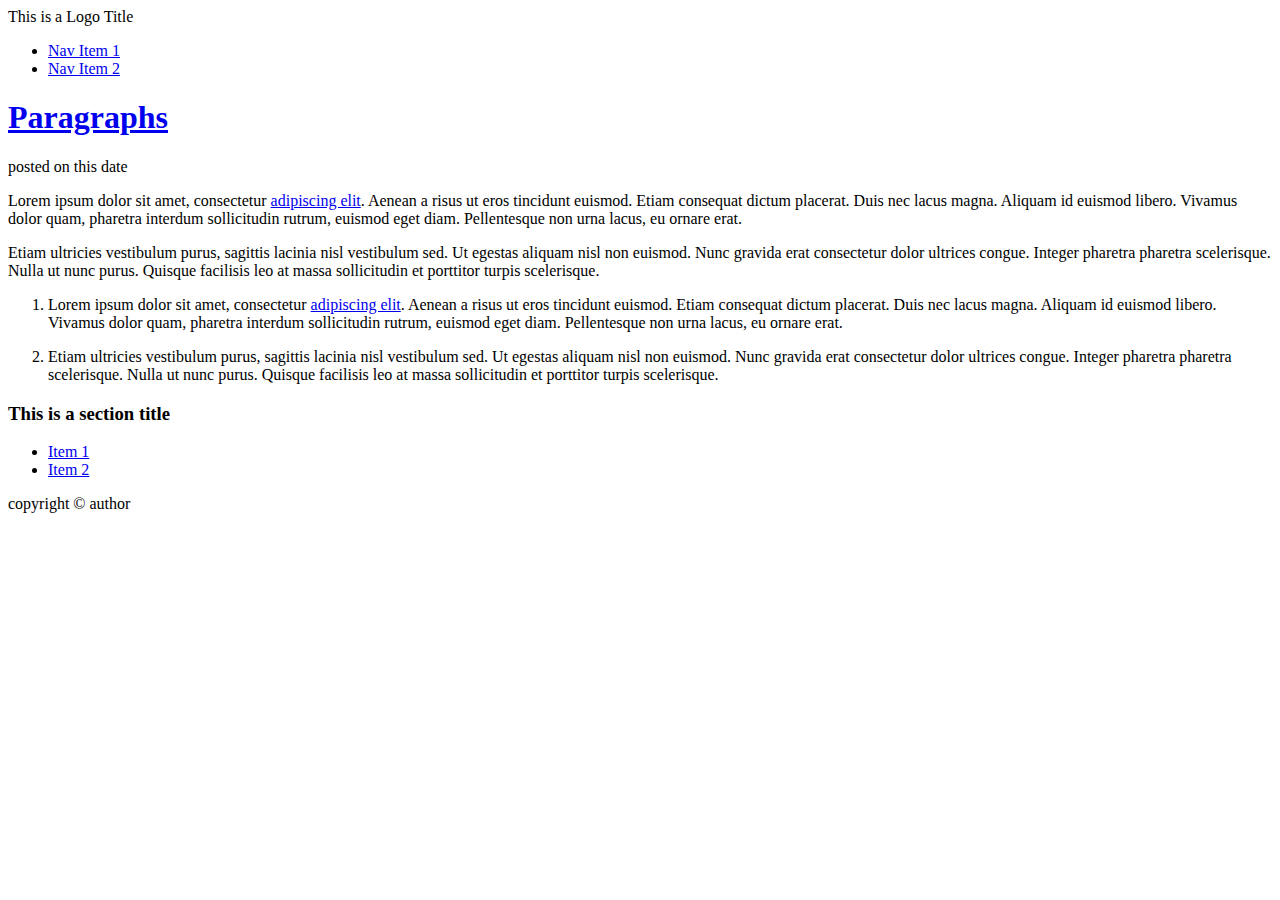
==== code/page.html @ 4d4e7084 "Update HTML, added page.html" ====
<!DOCTYPE html PUBLIC "-//W3C//DTD XHTML 1.0 Strict//EN" "http://www.w3.org/TR/xhtml1/DTD/xhtml1-strict.dtd">
<html xmlns="http://www.w3.org/1999/xhtml" xml:lang="en-us" lang="en-us">
<head>
    <meta http-equiv="content-type" content="text/html; charset=utf-8" />
    <meta name="author" content="Author" />
    <meta name="copyright" content="Copyright 2009 Author" />
    <meta name="description" content="This is a description." />
    <meta name="keywords" content="keyword" />
    <meta name="mssmarttagspreventparsing" content="true" />
    <meta name="robots" content="all" />
    <link rel="alternate" href="/articles/rss" type="application/rss+xml" title="RSS" />
    <link rel="shortcut icon" href="/favicon.ico" type="image/x-icon" />
    <link rel="stylesheet" href="css/screen.css" type="text/css" media="screen, projection" />
    <link rel="stylesheet" href="css/print.css" type="text/css" media="print" />
    <!--[if IE 7]>
    <link href="css/ie.css" media="screen" rel="stylesheet" type="text/css" />
    <![endif]-->
    <!--[if lte IE 6]>
    <link href="css/ie6.css" media="screen" rel="stylesheet" type="text/css" />
    <![endif]-->
    <title>This is a Title</title>
</head>
<body>
    <div id="container">
        <div id="branding" class="header">
            <a id="logo">This is a Logo Title</a>
            <ul class="nav">
                <li><a href="#">Nav Item 1</a></li>
                <li><a href="#">Nav Item 2</a></li>
            </ul>
        </div>
        <div id="content_primary" class="section">
            <div class="article">
                <div class="header">
                    <h1><a href="#">Paragraphs</a></h1>
                    <p>posted on this date</p>
                </div>
                <div class="content">
                    <p>Lorem ipsum dolor sit amet, consectetur <a href="#">adipiscing elit</a>. Aenean a risus ut eros tincidunt euismod. Etiam consequat dictum placerat. Duis nec lacus magna. Aliquam id euismod libero. Vivamus dolor quam, pharetra interdum sollicitudin rutrum, euismod eget diam. Pellentesque non urna lacus, eu ornare erat.</p>
                    <p>Etiam ultricies vestibulum purus, sagittis lacinia nisl vestibulum sed. Ut egestas aliquam nisl non euismod. Nunc gravida erat consectetur dolor ultrices congue. Integer pharetra pharetra scelerisque. Nulla ut nunc purus. Quisque facilisis leo at massa sollicitudin et porttitor turpis scelerisque.</p>
                <div id="comments" class="footer">
                    <ol>
                        <li class="article">
                            <ul class="header meta">
                            </ul>
                            <div class="content">
                                <p>Lorem ipsum dolor sit amet, consectetur <a href="#">adipiscing elit</a>. Aenean a risus ut eros tincidunt euismod. Etiam consequat dictum placerat. Duis nec lacus magna. Aliquam id euismod libero. Vivamus dolor quam, pharetra interdum sollicitudin rutrum, euismod eget diam. Pellentesque non urna lacus, eu ornare erat.</p>
                            </div>
                        </li>
                        <li class="article">
                            <ul class="header meta">
                            </ul>
                            <div class="content">
                                <p>Etiam ultricies vestibulum purus, sagittis lacinia nisl vestibulum sed. Ut egestas aliquam nisl non euismod. Nunc gravida erat consectetur dolor ultrices congue. Integer pharetra pharetra scelerisque. Nulla ut nunc purus. Quisque facilisis leo at massa sollicitudin et porttitor turpis scelerisque.</p>
                            </div>
                        </li>
                    </ol>
                </div>
            </div>
            
        </div><!--content_primary-->
        <div id="content_secondary" class="aside">
            <div class="section">
                <div class="header">
                    <h3>This is a section title</h3>
                </div>
                <ul>
                    <li><a href="#">Item 1</a></li>
                    <li><a href="#">Item 2</a></li>
                </ul>
            </div>
        </div>
        <div id="footer" class="footer">
            <p>copyright &copy; author</p>
        </div>
    </div><!--container-->
</body>
</html>
---- code/css/screen.css ----
/* =UTILITY CLASSES
========================================*/
.top { margin-top: 0; padding-top: 0; }
.bottom { margin-bottom: 0; padding-bottom: 0; }

hr {
	border: 0 #ccc solid;
	border-top-width: 1px;
	clear: both;
	height: 0;
}
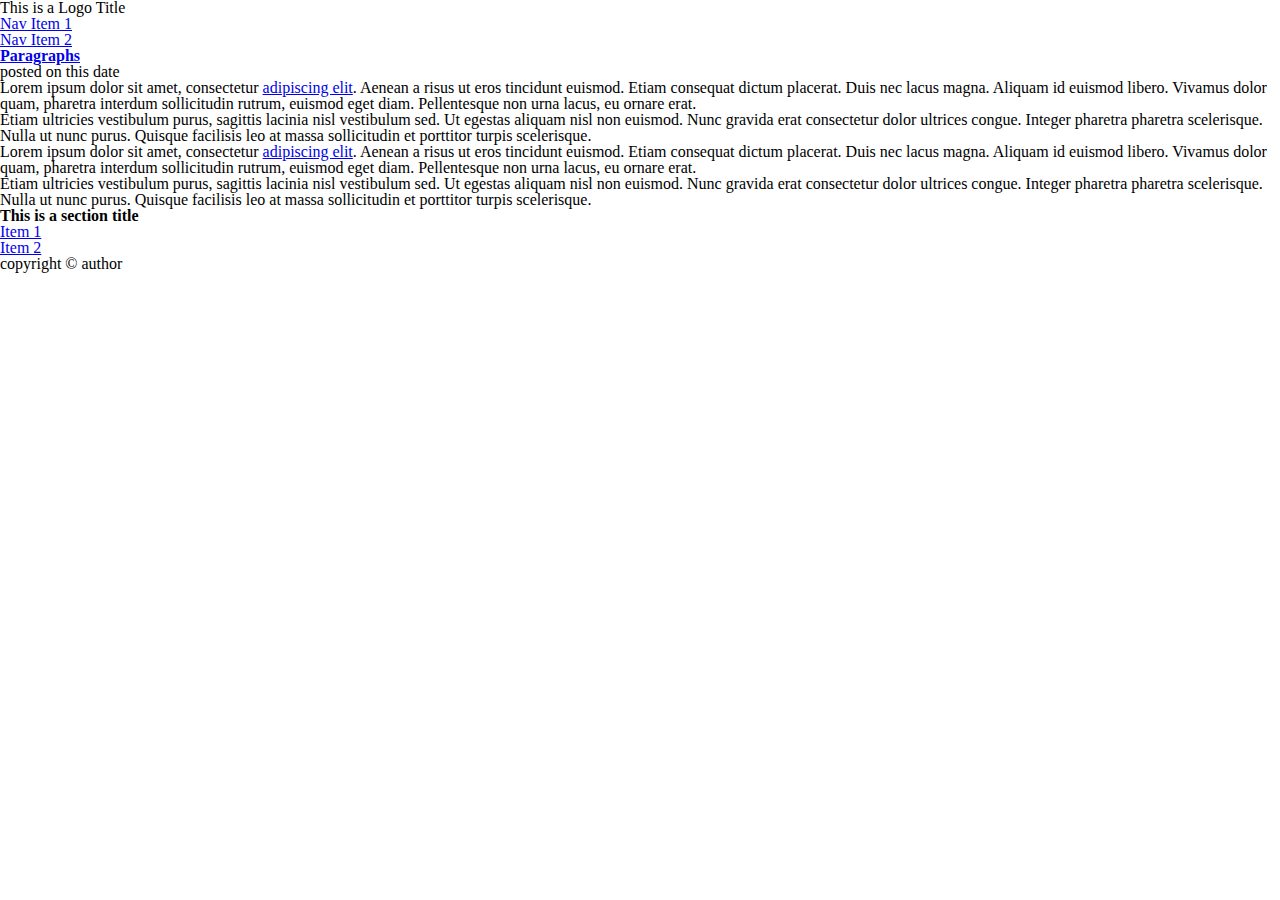
==== commit 85130b60: "Switching to Less" ====
--- a/code/page.html
+++ b/code/page.html
@@ -10,6 +10,8 @@
     <meta name="robots" content="all" />
     <link rel="alternate" href="/articles/rss" type="application/rss+xml" title="RSS" />
     <link rel="shortcut icon" href="/favicon.ico" type="image/x-icon" />
+    <link rel="stylesheet" href="css/reset.css" type="text/css" media="screen, projection" />
+    <link rel="stylesheet" href="css/grid.css" type="text/css" media="screen, projection" />
     <link rel="stylesheet" href="css/screen.css" type="text/css" media="screen, projection" />
     <link rel="stylesheet" href="css/print.css" type="text/css" media="print" />
     <!--[if IE 7]>
--- a/code/css/grid.css
+++ b/code/css/grid.css
@@ -0,0 +1,335 @@
+/* ----------------------------------------------------------------------
+ * Grid based on the 960 Grid System (http://960.gs/)
+ *
+ * Created with the help of SASS and Compass
+ * SASS: http://www.sass-lang.com
+ * Compass: http://github.com/chriseppstein/compass
+ * ---------------------------------------------------------------------- */
+
+/* =Container
+ * ======================================== */
+.container_15 {
+  margin-left: auto;
+  margin-right: auto;
+  width: 960px;
+}
+
+.grid_1, .grid_2, .grid_3, .grid_4, .grid_5, .grid_6, .grid_7, .grid_8, .grid_9, .grid_10, .grid_11, .grid_12, .grid_13, .grid_14, .grid_15 {
+  display: inline;
+  float: left;
+  margin-left: 9px;
+  margin-right: 9px;
+  padding-left: 8px;
+  padding-right: 8px;
+}
+
+/* =Grid >> Columns
+ * ========================================
+ * n*(column width + 2*column space) - 2*column space */
+.grid_1 {
+  width: 30px;
+}
+
+.grid_2 {
+  width: 94px;
+}
+
+.grid_3 {
+  width: 158px;
+}
+
+.grid_4 {
+  width: 222px;
+}
+
+.grid_5 {
+  width: 286px;
+}
+
+.grid_6 {
+  width: 350px;
+}
+
+.grid_7 {
+  width: 414px;
+}
+
+.grid_8 {
+  width: 478px;
+}
+
+.grid_9 {
+  width: 542px;
+}
+
+.grid_10 {
+  width: 606px;
+}
+
+.grid_11 {
+  width: 670px;
+}
+
+.grid_12 {
+  width: 734px;
+}
+
+.grid_13 {
+  width: 798px;
+}
+
+.grid_14 {
+  width: 862px;
+}
+
+.grid_15 {
+  width: 926px;
+}
+
+/* =Grid >> Children
+ * ======================================== */
+.alpha {
+  margin-left: 0;
+  padding-left: 0;
+}
+
+.omega {
+  margin-right: 0;
+  padding-right: 0;
+}
+
+/* =Prefix Extra Space
+ * ---------------------------
+ * n*(column width + 2*column space) + padding */
+.prefix_1 {
+  padding-left: 72px;
+}
+
+.prefix_2 {
+  padding-left: 136px;
+}
+
+.prefix_3 {
+  padding-left: 200px;
+}
+
+.prefix_4 {
+  padding-left: 264px;
+}
+
+.prefix_5 {
+  padding-left: 328px;
+}
+
+.prefix_6 {
+  padding-left: 392px;
+}
+
+.prefix_7 {
+  padding-left: 456px;
+}
+
+.prefix_8 {
+  padding-left: 520px;
+}
+
+.prefix_9 {
+  padding-left: 584px;
+}
+
+.prefix_10 {
+  padding-left: 648px;
+}
+
+.prefix_11 {
+  padding-left: 712px;
+}
+
+.prefix_12 {
+  padding-left: 776px;
+}
+
+.prefix_13 {
+  padding-left: 840px;
+}
+
+.prefix_14 {
+  padding-left: 904px;
+}
+
+/* =Suffix Extra Space
+ * ---------------------------
+ * n*(column width + 2*column space) + padding */
+.suffix_1 {
+  padding-right: 72px;
+}
+
+.suffix_2 {
+  padding-right: 136px;
+}
+
+.suffix_3 {
+  padding-right: 200px;
+}
+
+.suffix_4 {
+  padding-right: 264px;
+}
+
+.suffix_5 {
+  padding-right: 328px;
+}
+
+.suffix_6 {
+  padding-right: 392px;
+}
+
+.suffix_7 {
+  padding-right: 456px;
+}
+
+.suffix_8 {
+  padding-right: 520px;
+}
+
+.suffix_9 {
+  padding-right: 584px;
+}
+
+.suffix_10 {
+  padding-right: 648px;
+}
+
+.suffix_11 {
+  padding-right: 712px;
+}
+
+.suffix_12 {
+  padding-right: 776px;
+}
+
+.suffix_13 {
+  padding-right: 840px;
+}
+
+.suffix_14 {
+  padding-right: 904px;
+}
+
+/* =Push Space
+ * ---------------------------
+ * n*(column width + 2*column space) */
+.push_1 {
+  left: 64px;
+}
+
+.push_2 {
+  left: 128px;
+}
+
+.push_3 {
+  left: 192px;
+}
+
+.push_4 {
+  left: 256px;
+}
+
+.push_5 {
+  left: 320px;
+}
+
+.push_6 {
+  left: 384px;
+}
+
+.push_7 {
+  left: 448px;
+}
+
+.push_8 {
+  left: 512px;
+}
+
+.push_9 {
+  left: 576px;
+}
+
+.push_10 {
+  left: 640px;
+}
+
+.push_11 {
+  left: 704px;
+}
+
+.push_12 {
+  left: 768px;
+}
+
+.push_13 {
+  left: 832px;
+}
+
+.push_14 {
+  left: 896px;
+}
+
+/* Pull Space
+ * ---------------------------
+ * -n*(column width + 2*column space) */
+.pull_1 {
+  left: -64px;
+}
+
+.pull_2 {
+  left: -128px;
+}
+
+.pull_3 {
+  left: -192px;
+}
+
+.pull_4 {
+  left: -256px;
+}
+
+.pull_5 {
+  left: -320px;
+}
+
+.pull_6 {
+  left: -384px;
+}
+
+.pull_7 {
+  left: -448px;
+}
+
+.pull_8 {
+  left: -512px;
+}
+
+.pull_9 {
+  left: -576px;
+}
+
+.pull_10 {
+  left: -640px;
+}
+
+.pull_11 {
+  left: -704px;
+}
+
+.pull_12 {
+  left: -768px;
+}
+
+.pull_13 {
+  left: -832px;
+}
+
+.pull_14 {
+  left: -896px;
+}
--- a/code/css/screen.css
+++ b/code/css/screen.css
@@ -1,11 +1,35 @@
-/* =UTILITY CLASSES
-========================================*/
-.top { margin-top: 0; padding-top: 0; }
-.bottom { margin-bottom: 0; padding-bottom: 0; }
+/* =Misc
+ * ======================================== */
+/* http://sonspring.com/journal/clearing-floats */
+.clear {
+  clear: both;
+  display: block;
+  overflow: hidden;
+  visibility: hidden;
+  width: 0;
+  height: 0;
+}
 
-hr {
-	border: 0 #ccc solid;
-	border-top-width: 1px;
-	clear: both;
-	height: 0;
-}+/* http://perishablepress.com/press/2008/02/05/lessons-learned-concerning-the-clearfix-css-hack */
+.clearfix:after {
+  clear: both;
+  content: ' ';
+  display: block;
+  font-size: 0;
+  line-height: 0;
+  visibility: hidden;
+  width: 0;
+  height: 0;
+}
+
+.clearfix {
+  display: inline-block;
+}
+
+* html .clearfix {
+  height: 1%;
+}
+
+.clearfix {
+  display: block;
+}
